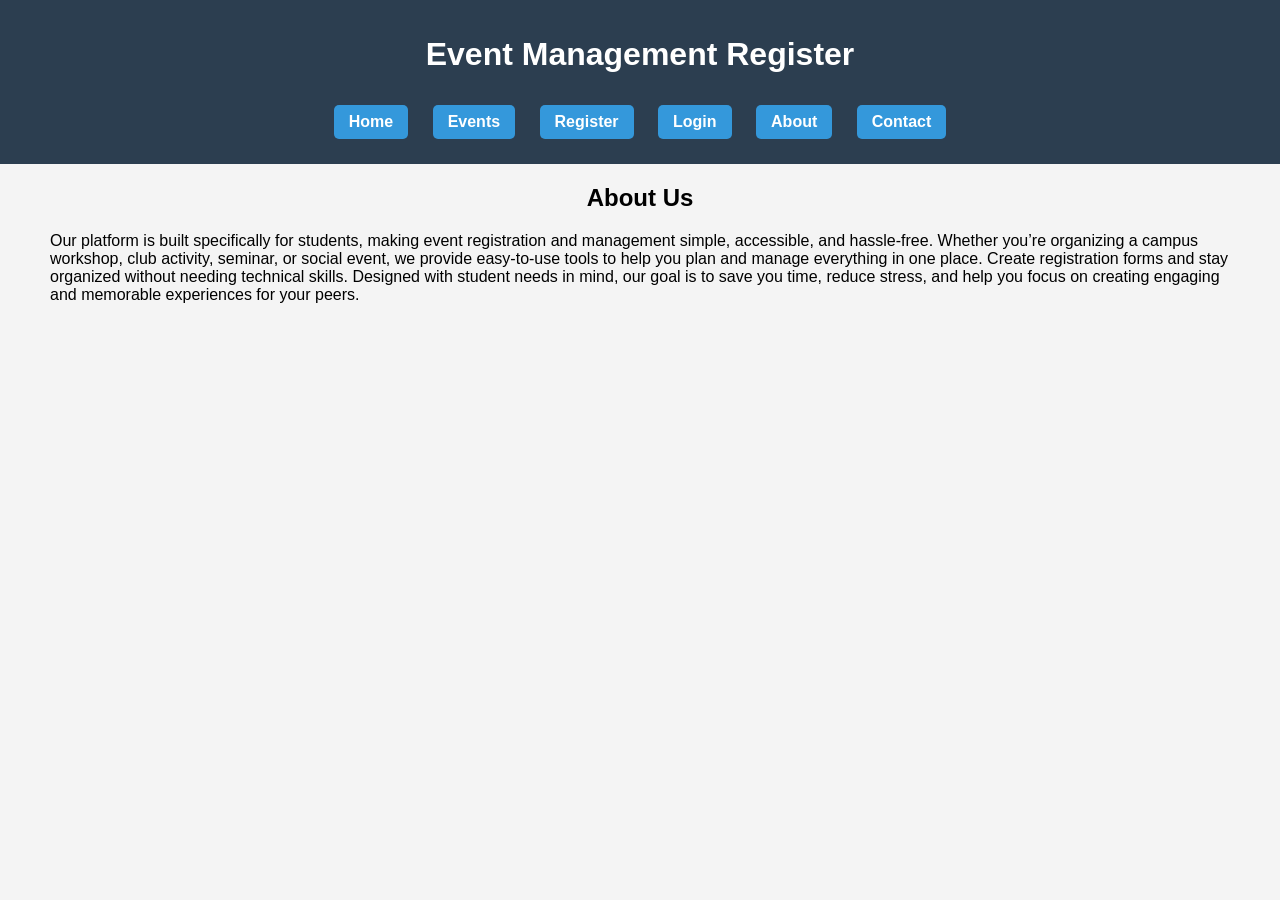
==== about.html @ 31115747 "Add files via upload" ====
<!DOCTYPE html>
<html>
<head>
<title>About</title>
<link rel="stylesheet" href="style.css">
</head>
<body>
    <header>
<h1>Event Management Register</h1>
<nav>
<a href="index.html">Home</a>
<a href="events.html">Events</a>
<a href="register.html">Register</a>
<a href="login.html">Login</a>
<a href="about.html">About</a>
<a href="contact.html">Contact</a>
</nav>
</header>
<h2 style="text-align:center;">About Us</h2>
<p style="text-align:left; padding-left : 50px;padding-right : 50px;">
    Our platform is built specifically for students, making event registration and management simple,
     accessible, and hassle-free. Whether you’re organizing a campus workshop, club activity, seminar, 
     or social event, we provide easy-to-use tools to help you plan and manage everything in one place.
      Create registration forms and stay organized without needing technical skills. Designed with
       student needs in mind, our goal is to save you time, reduce stress, and help you focus on 
       creating engaging and memorable experiences for your peers.
</p>
</body>
</html>
---- style.css ----
body {
   font-family: Arial, sans-serif;
   margin: 0;
   background-color: #f4f4f4;
}
header {
   background-color: #2c3e50;
   color: white;
   padding: 15px;
   text-align: center;
}
nav a {
   color: white;
   margin: 10px;
   text-decoration: none;
   font-weight: bold;
}
nav a:hover {
   color: #00bcd4;
}
section {
   padding: 30px;
   text-align: center;
}
.card {
   background: white;
   margin: 15px auto;
   padding: 15px;
   width: 60%;
   border-radius: 5px;
   box-shadow: 0 0 10px gray;
}
button, a {
   display: inline-block;
   margin: 5px;
   padding: 8px 15px;
   background-color: #3498db;
   color: white;
   text-decoration: none;
   border: none;
   border-radius: 5px;
}
button:hover, a:hover {
   background-color: #2980b9;
}
form {
   background: white;
   padding: 20px;
   width: 40%;
   margin: auto;
   border-radius: 5px;
   box-shadow: 0 0 10px gray;
}
input, select, textarea {
   width: 90%;
   padding: 8px;
   margin: 10px 0;
}
table {
   margin: auto;
   width: 70%;
   border-collapse: collapse;
   background: white;
}
th {
   background-color: #2c3e50;
   color: white;
}
td, th {
   padding: 10px;
   text-align: center;
}
footer {
   text-align: center;
   background: #2c3e50;
   color: white;
   padding: 10px;
   margin-top: 20px;
}
/* HERO SECTION */
.hero {
   height: 350px;
   background: url("https://images.unsplash.com/photo-1523580494863-6f3031224c94");
   background-size: cover;
   background-position: center;
   display: flex;
   justify-content: center;
   align-items: center;
}
/* TEXT ON IMAGE */
.hero-text {
   background: rgba(0, 0, 0, 0.5);
   padding: 30px;
   text-align: center;
   color: white;
   border-radius: 10px;
}
.hero-text h1 {
   font-size: 30px;
   margin-bottom: 10px;
}
.hero-text p {
   margin-bottom: 15px;
}
.btn {
   background-color: #3498db;
   padding: 10px 20px;
   color: white;
   text-decoration: none;
   border-radius: 5px;
}
.btn:hover {
   background-color: #2980b9;
}
.countdown {
  color: #4f46e5;
  font-weight: bold;
  margin-top: 5px;
}
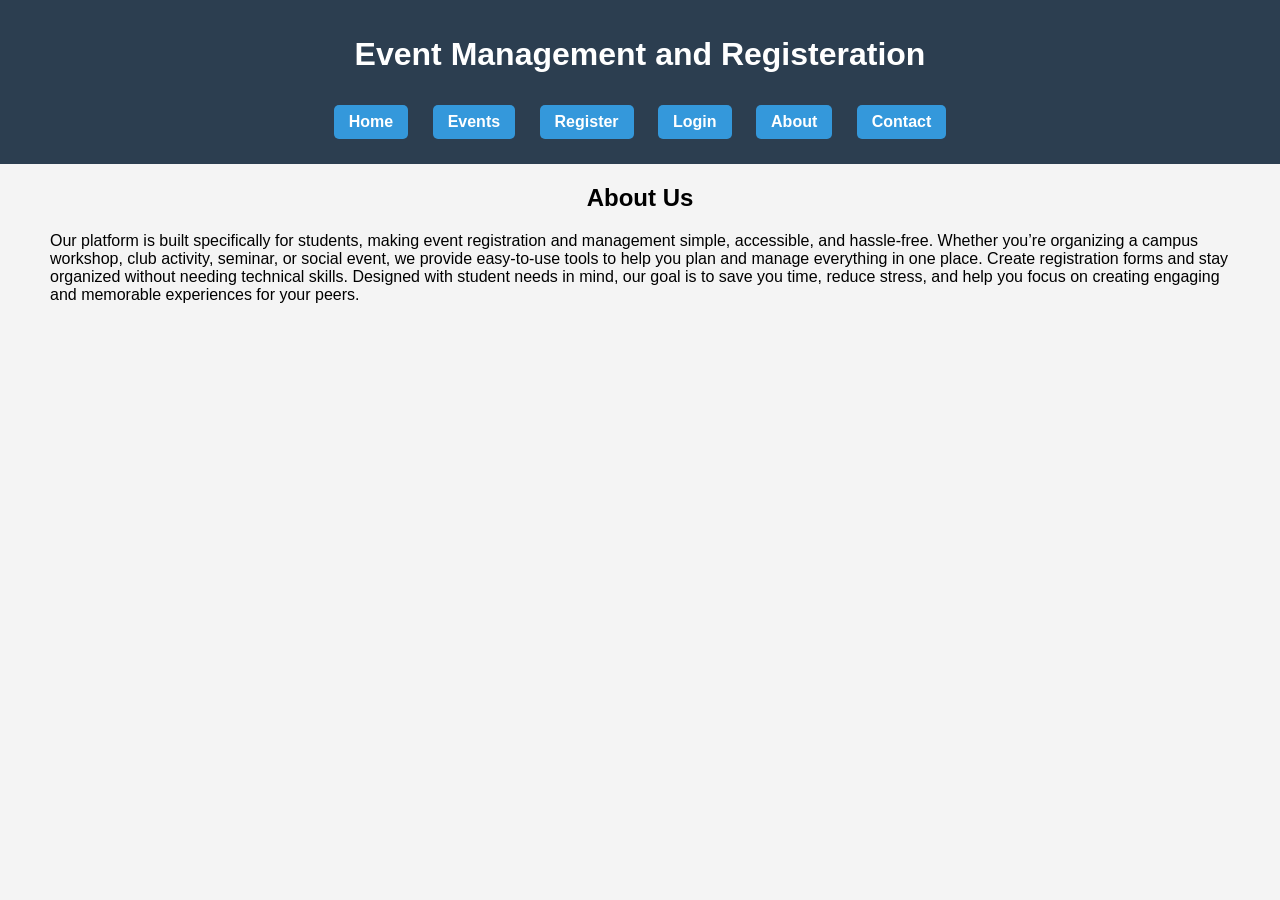
==== commit 50a6f638: "Add files via upload" ====
--- a/about.html
+++ b/about.html
@@ -6,7 +6,7 @@
 </head>
 <body>
     <header>
-<h1>Event Management Register</h1>
+<h1>Event Management and Registeration</h1>
 <nav>
 <a href="index.html">Home</a>
 <a href="events.html">Events</a>
